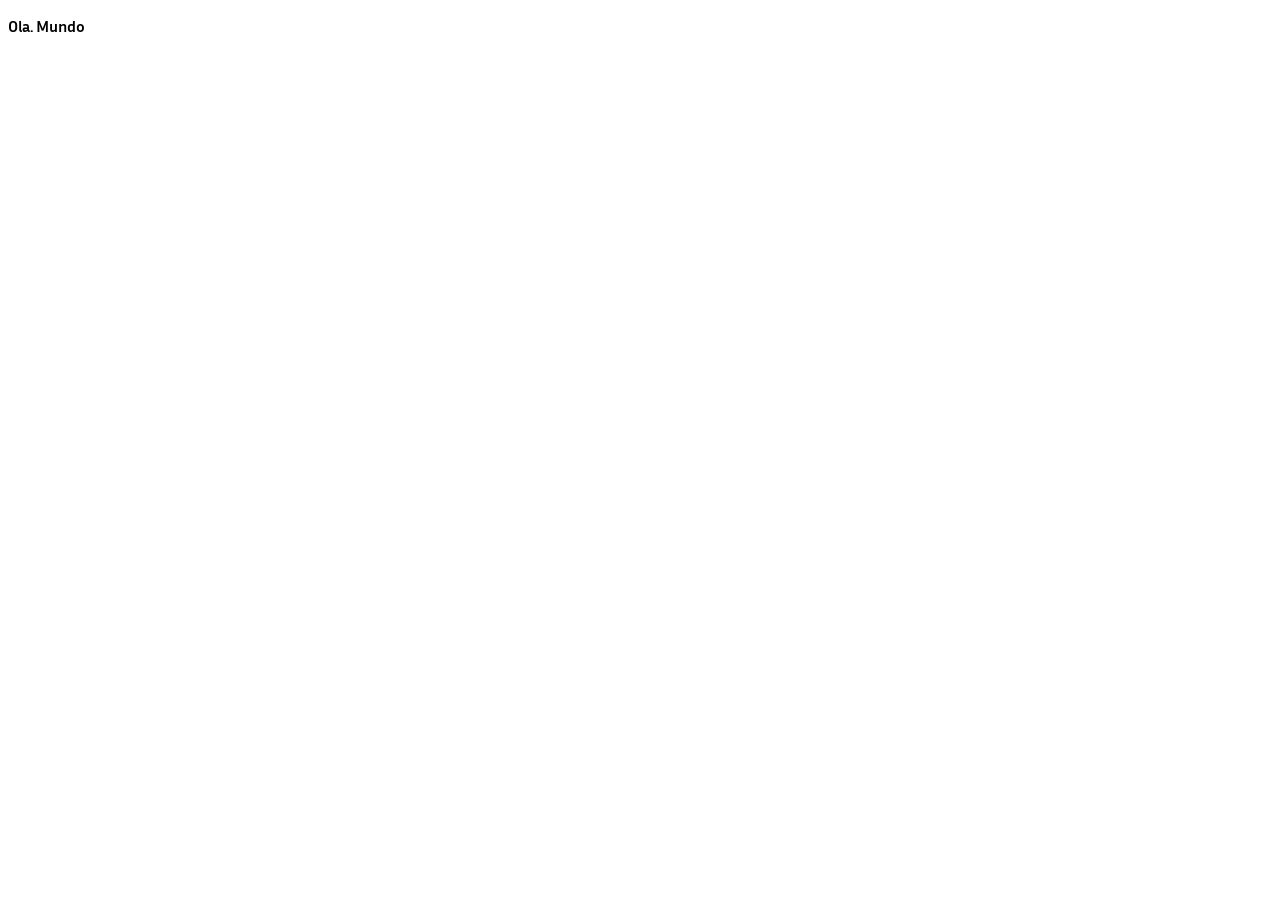
==== index.html @ 37395338 "basic structure" ====
<!DOCTYPE html>
<html lang="en">
<head>
    <meta charset="UTF-8">
    <meta name="viewport" content="width=device-width, initial-scale=1.0">
    <link rel="stylesheet" href="css/style.css">
    <link rel="preconnect" href="https://fonts.googleapis.com">
    <link rel="preconnect" href="https://fonts.gstatic.com" crossorigin>
    <link href="https://fonts.googleapis.com/css2?family=Inria+Sans:ital,wght@0,300;0,400;0,700;1,300;1,400;1,700&display=swap" rel="stylesheet">
    <title>Anita</title>
</head>
<body>
    <p>Ola. Mundo</p>
</body>
</html>
---- css/style.css ----
:root {
    --fonte-principal: "Inria Sans", sans-serif;
    --peso-alto: bold;
}

body {
    font-family: var(--fonte-principal);
    font-weight: var(--peso-alto);
}
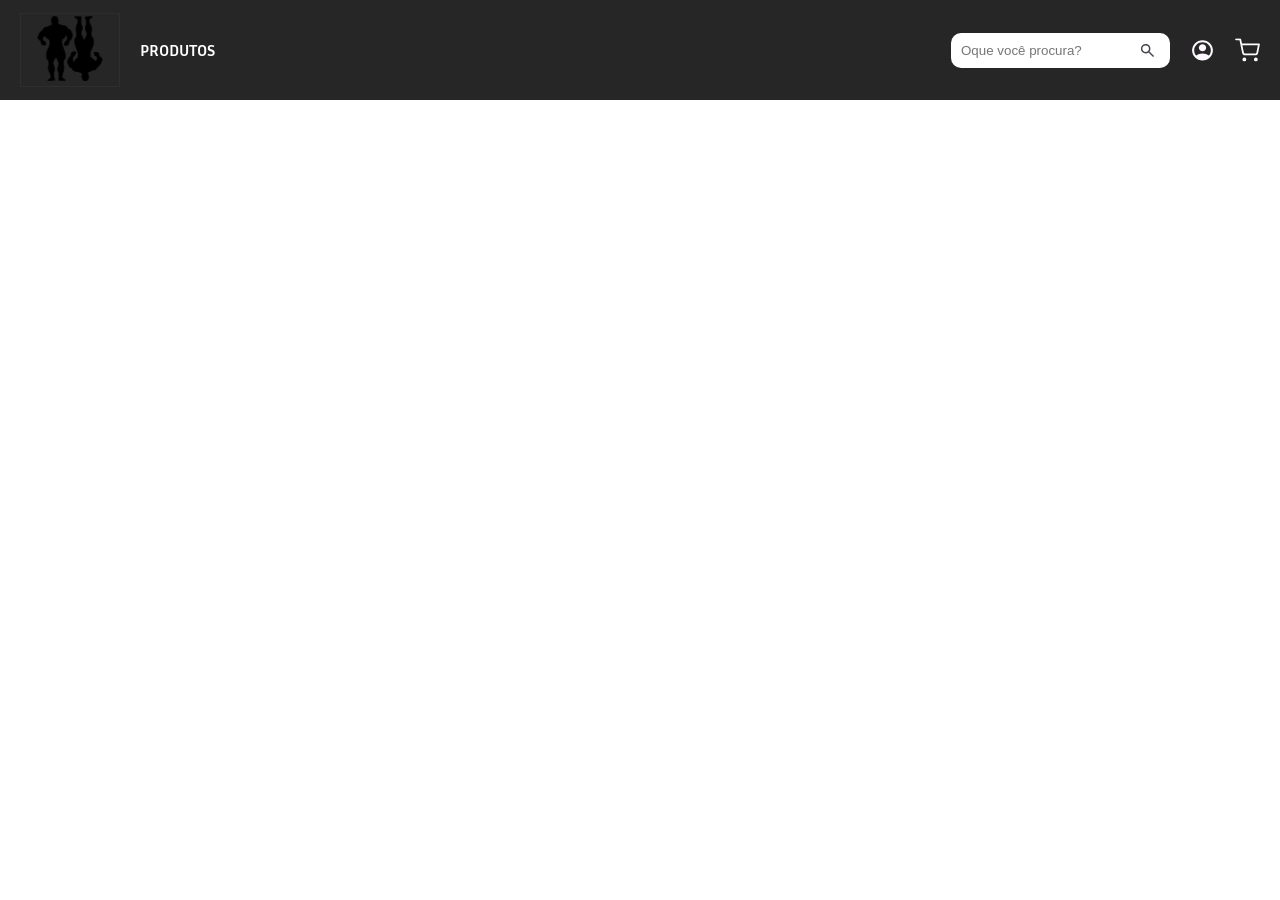
==== commit e40cc9d4: "feat: adiciona o header" ====
--- a/index.html
+++ b/index.html
@@ -10,6 +10,27 @@
     <title>Anita</title>
 </head>
 <body>
-    <p>Ola. Mundo</p>
+    <header class="navegacao">
+        <nav>
+            <ul>
+                <div>
+                    <li><a href="index.html"><img src="media/logo.svg" alt="Logo da Loja" class="logo"></a></li>
+                    <li><a href="#produtos">PRODUTOS</a></li>
+                </div>
+                <div class="usuario-actions">
+                    <li>
+                        <form action="/produtos">
+                            <div  class="buscar">
+                                <input type="text" placeholder="Oque você procura?">
+                                <img src="media/lupa.svg" alt="" style="height: 35px; width: 35px;">
+                            </div>
+                        </form>
+                    </li>
+                    <li><a href="perfil"><img src="media/perfil.svg" alt="Imagem de Perfil" class="usuario"></a></li>
+                    <li><a href="carrinho"><img src="media/carrinho.svg" alt="Seu carrinho" class="usuario"></a></li>
+                </div>
+            </ul>
+        </nav>
+    </header>
 </body>
 </html>
--- a/css/style.css
+++ b/css/style.css
@@ -1,9 +1,88 @@
 :root {
     --fonte-principal: "Inria Sans", sans-serif;
     --peso-alto: bold;
+    --cor--principal: black;
+    --cor-secundaria: white;
+    --cor--terciaria: orange;
+    --cor-quarta: #262626;
+}
+
+* {
+    margin: 0;
+    padding: 0;
+    box-sizing: border-box;
 }
 
 body {
     font-family: var(--fonte-principal);
     font-weight: var(--peso-alto);
+}
+
+body ul li {
+    list-style-type: none;
+}
+
+.logo {
+    height: 100px;
+    width: 100px;
+    display: block;
+}
+
+.usuario {
+    height: 25px;
+    width: 25px;
+    display: block;
+}
+
+.navegacao {
+    background-color: var(--cor-quarta);
+    padding: 0 20px;
+}
+
+.navegacao ul {
+    display: flex;
+    align-items: center; 
+    justify-content: space-between; 
+    width: 100%;
+}
+
+
+.navegacao ul > div { /* pegue todas as divs de ul que tem a classe navegacao */
+    display: flex;
+    align-items: center;
+    gap: 20px;                    
+}
+
+.navegacao a {
+    text-decoration: none;
+    color: var(--cor-secundaria);
+}
+
+
+.usuario-actions {
+    display: flex;
+    align-items: center;          
+    gap: 15px;              
+}
+
+
+.buscar {
+    display: flex;
+    align-items: center;
+    background-color: var(--cor-secundaria);
+    height: 35px;
+    border-radius: 10px;
+    padding: 0 5px 0 10px;
+}
+
+.buscar input {
+    border: none;
+    outline: none;
+    height: 100%;
+    border-radius: 10px;
+}
+
+.usuario-actions a {
+    display: flex;
+    align-items: center;
 }
